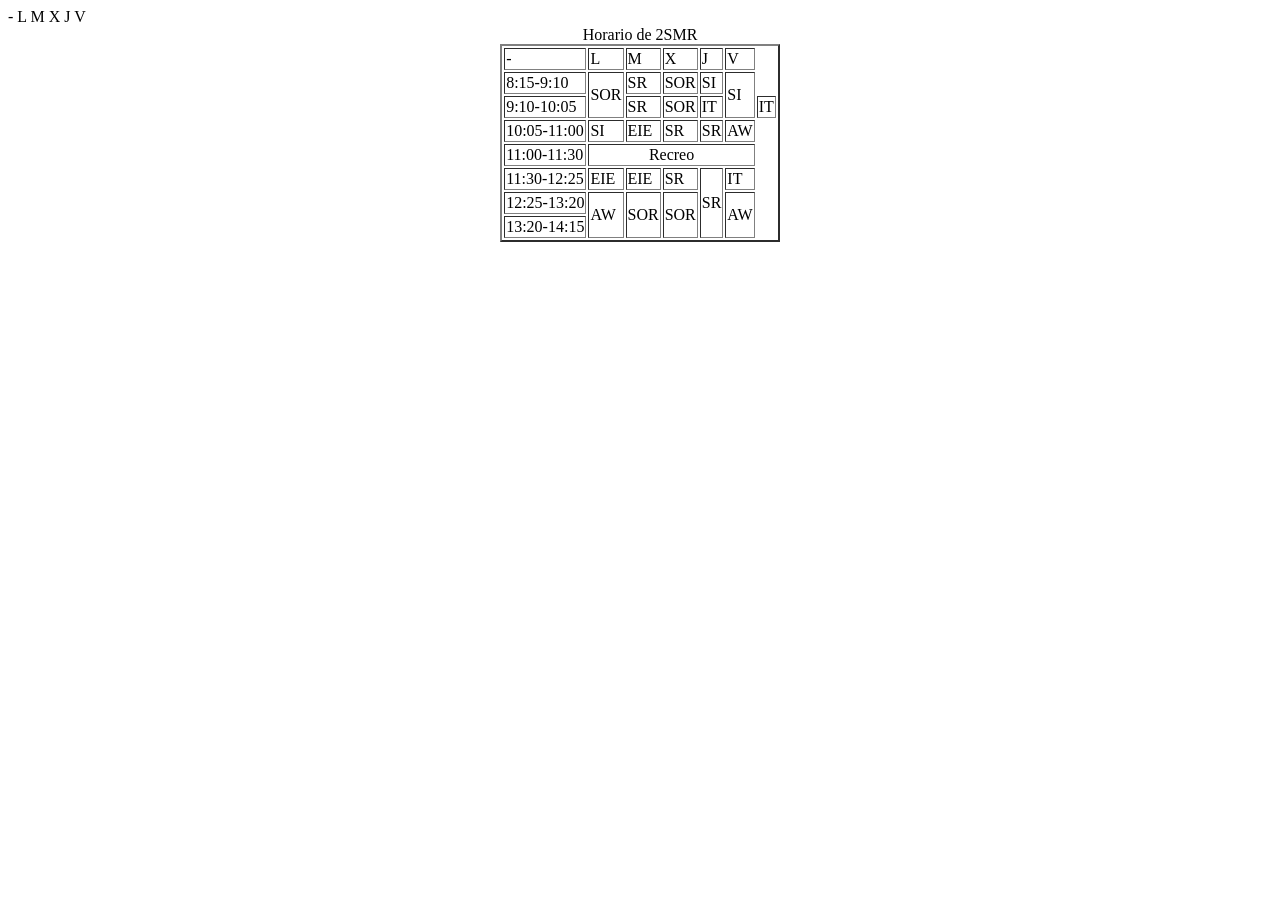
==== horario.html @ b2296401 "Add files via upload" ====
<!DOCTYPE html>
<html lang="en">
<head>
    <meta charset="UTF-8">
    <meta http-equiv="X-UA-Compatible" content="IE=edge">
    <meta name="viewport" content="width=device-width, initial-scale=1.0">
    <title>Document</title>
</head>
        <tr>
            <td>-</td>
            <td>L</td>
            <td>M</td>
            <td>X</td>
            <td>J</td>
            <td>V</td>
        </tr>
<body>
        <table border="2" align="center">
            <caption>Horario de 2SMR</caption>
            <tr>
                <td>-</td>
                <td>L</td>
                <td>M</td>
                <td>X</td>
                <td>J</td>
                <td>V</td>
            </tr>
            <tr>
                <td>8:15-9:10</td>
                <td rowspan="2">SOR</td>
                <td>SR</td>
                <td>SOR</td>
                <td>SI</td>
                <td rowspan="2">SI</td>
            </tr>
            <tr>
                <td>9:10-10:05</td>
                <td>SR</td>
                <td>SOR</td>
                <td>IT</td>
                <td>IT</td>
            </tr>
            <tr>
                <td>10:05-11:00</td>
                <td>SI</td>
                <td>EIE</td>
                <td>SR</td>
                <td>SR</td>
                <td>AW</td>
            </tr>
            <tr>
                <td>11:00-11:30</td>
                <td colspan="5" align="center">Recreo</td>
            </tr>
            <tr>
                <td>11:30-12:25</td>
                <td>EIE</td>
                <td>EIE</td>
                <td>SR</td>
                <td rowspan="3">SR</td>
                <td>IT</td>
            </tr>
            <tr>
                <td>12:25-13:20</td>
                <td rowspan="2">AW</td>
                <td rowspan="2">SOR</td>
                <td rowspan="2">SOR</td>
                <td rowspan="2">AW</td>
            </tr>
            <tr>
                <td>13:20-14:15</td>
            </tr>
        </table>



</body>
</html>
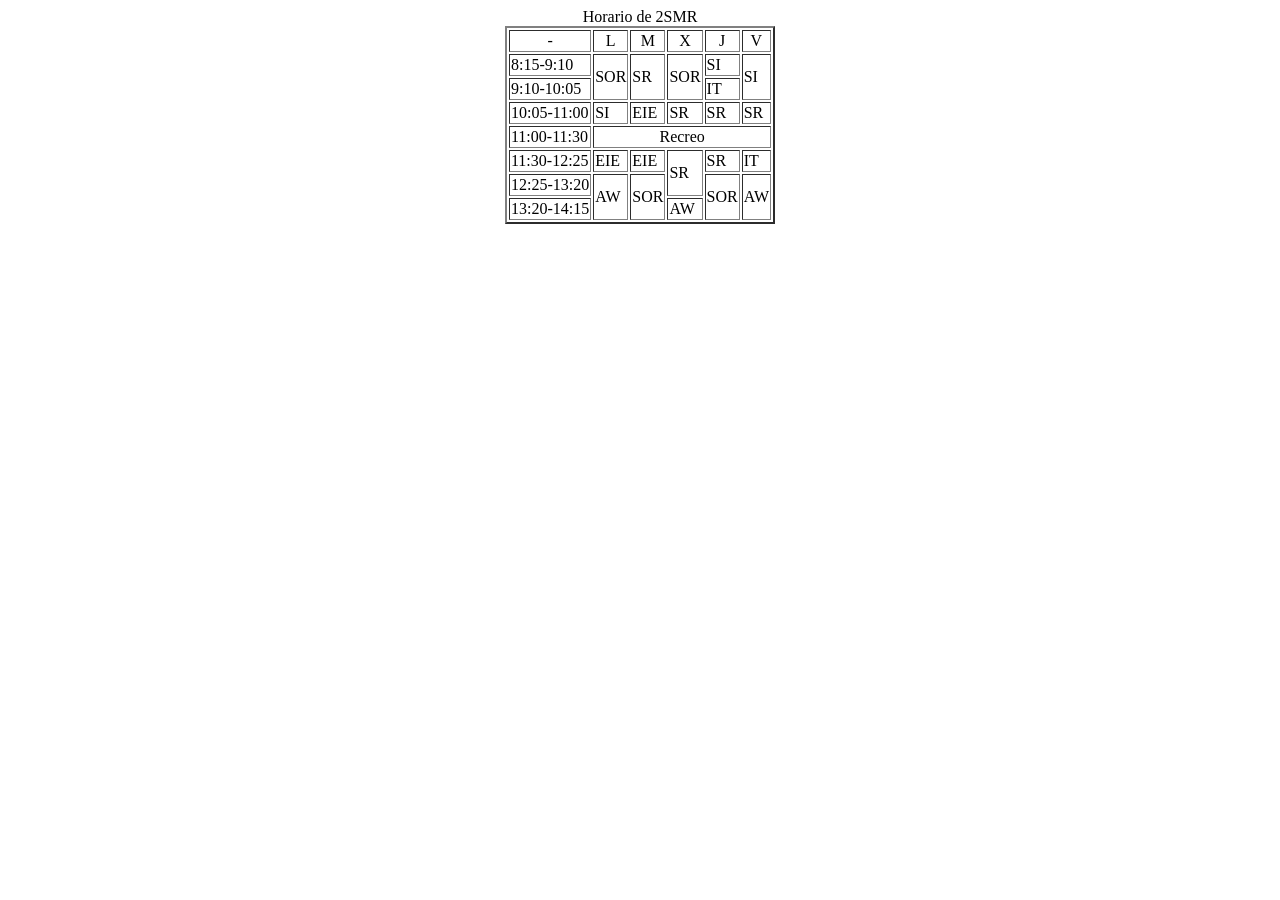
==== commit bda30687: "Add files via upload" ====
--- a/horario.html
+++ b/horario.html
@@ -6,18 +6,10 @@
     <meta name="viewport" content="width=device-width, initial-scale=1.0">
     <title>Document</title>
 </head>
-        <tr>
-            <td>-</td>
-            <td>L</td>
-            <td>M</td>
-            <td>X</td>
-            <td>J</td>
-            <td>V</td>
-        </tr>
 <body>
         <table border="2" align="center">
             <caption>Horario de 2SMR</caption>
-            <tr>
+            <tr align="center">
                 <td>-</td>
                 <td>L</td>
                 <td>M</td>
@@ -28,16 +20,13 @@
             <tr>
                 <td>8:15-9:10</td>
                 <td rowspan="2">SOR</td>
-                <td>SR</td>
-                <td>SOR</td>
+                <td rowspan="2">SR</td>
+                <td rowspan="2">SOR</td>
                 <td>SI</td>
                 <td rowspan="2">SI</td>
             </tr>
             <tr>
                 <td>9:10-10:05</td>
-                <td>SR</td>
-                <td>SOR</td>
-                <td>IT</td>
                 <td>IT</td>
             </tr>
             <tr>
@@ -46,7 +35,7 @@
                 <td>EIE</td>
                 <td>SR</td>
                 <td>SR</td>
-                <td>AW</td>
+                <td>SR</td>
             </tr>
             <tr>
                 <td>11:00-11:30</td>
@@ -56,8 +45,8 @@
                 <td>11:30-12:25</td>
                 <td>EIE</td>
                 <td>EIE</td>
+                <td rowspan="2">SR</td>
                 <td>SR</td>
-                <td rowspan="3">SR</td>
                 <td>IT</td>
             </tr>
             <tr>
@@ -69,6 +58,7 @@
             </tr>
             <tr>
                 <td>13:20-14:15</td>
+                <td>AW</td>
             </tr>
         </table>
 
